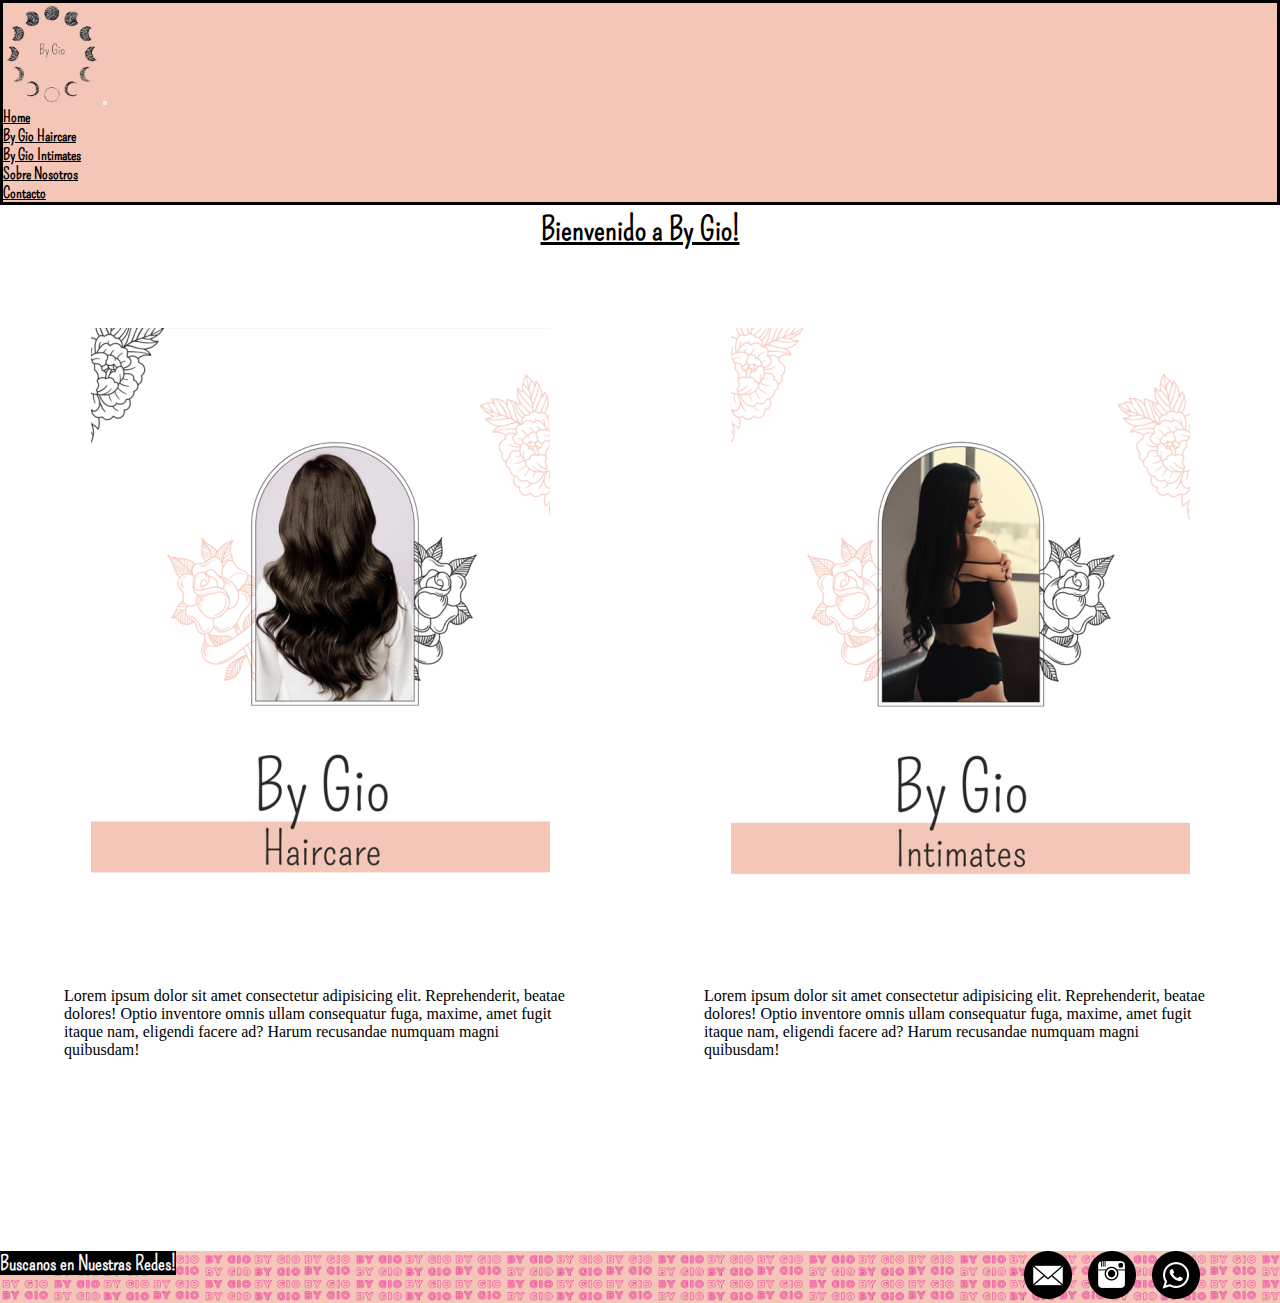
==== index.html @ 5b4f7ae0 "reemplazo de carpeta por error" ====
<!DOCTYPE html>
<html lang="en">
<head>
    <meta charset="UTF-8">
    <meta http-equiv="X-UA-Compatible" content="IE=edge">
    <meta name="viewport" content="width=device-width, initial-scale=1.0">

<!--Link de Bootstrap-->
<link href="https://cdn.jsdelivr.net/npm/bootstrap@5.3.0-alpha3/dist/css/bootstrap.min.css" rel="stylesheet" integrity="sha384-KK94CHFLLe+nY2dmCWGMq91rCGa5gtU4mk92HdvYe+M/SXH301p5ILy+dN9+nJOZ" crossorigin="anonymous">

<!-- Link de mi css-->
<link rel="stylesheet" href="css/style.css">

<!--Link de google fonts-->
<link rel="preconnect" href="https://fonts.googleapis.com">
<link rel="preconnect" href="https://fonts.gstatic.com" crossorigin>
<link href="https://fonts.googleapis.com/css2?family=Anuphan:wght@200;400&family=Pompiere&display=swap" rel="stylesheet">

    <title>Home - By Gio</title>
</head>

<body>
    <header>
        <!-- Menu de Navegacion de Bootstrap-->
        <nav class="navbar navbar-expand-md">
            <div class="container-fluid">
                <a class="navbar-brand justify-content-center" href="#"><img src="img/logo.png" alt="Logo By Gio"></a>
                <button class="navbar-toggler" type="button" data-bs-toggle="collapse" data-bs-target="#navbarNav" aria-controls="navbarNav" aria-expanded="false" aria-label="Toggle navigation">
                    <span class="navbar-toggler-icon"></span>
                </button>
                <div class="collapse navbar-collapse sm-text" id="navbarNav">
                    <ul class="navbar-nav ms-auto">
                        <li class="nav-item">
                            <a class="nav-link color-navbar text-center" href="index.html">Home</a>
                        </li>
                        <li class="nav-item">
                            <a class="nav-link color-navbar text-center" href="pages/haircare.html">By Gio Haircare</a>
                        </li>
                        <li class="nav-item">
                            <a class="nav-link color-navbar text-center" href="pages/intimate.html">By Gio Intimates</a>
                        </li>
                        <li class="nav-item">
                            <a class="nav-link color-navbar text-center" href="pages/nosotros.html">Sobre Nosotros</a>
                        </li>
                        <li class="nav-item">
                            <a class="nav-link color-navbar text-center" href="pages/contacto.html">Contacto</a>
                        </li>
                    </ul>
                </div>
            </div>
        </nav>  
    </header>

    <!-- contenido principal-->
    <main class="main-index">
         <!-- Titulo Principal-->

         <h1 class="bienvenida">
            Bienvenido a By Gio!
        </h1>

        <!--Doble Portada de Bienvenida-->

        <div class="contenedor-portadas">
            <div class="portada-uno">
                <a href="pages/haircare.html">
                    <img src="img/portada-bygiohaircare.png" alt="Portada Haircare">
                </a>
                <p class="parrafos-portadas">
                Lorem ipsum dolor sit amet consectetur adipisicing elit. Reprehenderit, beatae dolores! Optio inventore omnis ullam consequatur fuga, maxime, amet fugit itaque nam, eligendi facere ad? Harum recusandae numquam magni quibusdam!
                </p>
            </div>
            <div class="portada-dos">
                <a href="pages/intimate.html">
                    <img src="img/portada-bygiointimate.png" alt="Portada Intimate">
                </a>
                <p class="parrafos-portadas">
                Lorem ipsum dolor sit amet consectetur adipisicing elit. Reprehenderit, beatae dolores! Optio inventore omnis ullam consequatur fuga, maxime, amet fugit itaque nam, eligendi facere ad? Harum recusandae numquam magni quibusdam!
                </p>
            </div>
        </div>

    <!-- pie de pagina-->

    <footer>
        <ul>
            <li>
                <h2>Buscanos en Nuestras Redes!</h2>
            </li>
            <li>
                <img src="img/boton-email.png" alt="email">
            </li>
            <li>
                <img src="img/boton-instagram.png" alt="instragram">
            </li>
            <li>
                <img src="img/boton-whatsapp.png" alt="whatsapp">
            </li>
        </ul>
        
    </footer>


    <!--Link del script de Bootstrap-->
    <script src="https://cdn.jsdelivr.net/npm/bootstrap@5.3.0-alpha3/dist/js/bootstrap.bundle.min.js" integrity="sha384-ENjdO4Dr2bkBIFxQpeoTz1HIcje39Wm4jDKdf19U8gI4ddQ3GYNS7NTKfAdVQSZe" crossorigin="anonymous"></script>
</body>

</html>
---- css/style.css ----
/* reset */

*{
    margin: 0;
    padding: 0;
    box-sizing: border-box;
}


/* estilos generales */

header{
    background-color: #f4c6b8;
    border-style: solid;
    margin-bottom: 5px;
    font-family: 'Anuphan', sans-serif;
    font-family: 'Pompiere', cursive;
    font-weight: bold;
}
.color-navbar{
    color:rgb(0, 0, 0);
    font-weight: bold;
    text-decoration: underline;
}

.color-navbar:hover{
    background-color: rgb(0, 0, 0);
    color: whitesmoke;
}

footer{
    background-image: url(../img/Fondo-Footer.png);
    background-size: contain;
    display: grid;
}

footer ul{
    display: grid;
    grid-template-columns: 8fr 0.5fr 0.5fr 0.5fr 0.5fr;
    list-style: none;
}

footer ul li h2{
    color: whitesmoke;
    font-weight: bold;
    font-size: 20px;
    background-color: rgb(0, 0, 0);
    display: inline-block;
    font-family: 'Anuphan', sans-serif;
    font-family: 'Pompiere', cursive;
    
    

}
/* estilos del index*/

.bienvenida{
    text-align: center;
    margin-bottom: 5rem;
    text-decoration: underline;
    font-family: 'Anuphan', sans-serif;
    font-family: 'Pompiere', cursive;
}

.portada-uno{
    display:grid;
    grid-template-rows: 0.6fr 0.4fr;
    grid-template-columns: 1fr;
    justify-items: center;
}

.portada-dos{
    display:grid;
    grid-template-rows: 0.6fr 0.4fr;
    grid-template-columns: 1fr;
    justify-items: center; 
}

.parrafos-portadas{
    justify-self: center;
    width: 80%;
}

.img-uno{
    height: 100%;
    width: 100%;
    object-fit: cover;
}

.img-dos{
    height: 100%;
    width: 100%;
    object-fit: cover;
}



/*estilos haircare*/

.h1-haircare{
    text-align: center;
    text-decoration: underline;
    margin-bottom: 30px;
    font-family: 'Anuphan', sans-serif;
    font-family: 'Pompiere', cursive;
}

.h2-haircare{
    text-align: center;
    margin-bottom: 35px;
    font-family: 'Anuphan', sans-serif;
    font-family: 'Pompiere', cursive;
}

.contenedor-parrafos-haircare{
    text-align: center;
    margin-left: 20%;
    margin-right: 20%;
    margin-bottom: 30px;
}

.contenedor-productos-hc{
    display: grid;
    grid-template-columns: 100%;
    grid-template-rows: repeat(8, 1fr);
    justify-items: center;
    text-align: center;
}

.producto-hc{
display: grid;
justify-items: center;
align-items: center;
margin: 20px;
}

.img-hc{
    width: 100%;
    height: 100%;
    object-fit: cover;
}

/*estilos intimates*/

.h1-intimates{
    text-align: center;
    text-decoration: underline;
    margin-bottom: 30px;
    font-family: 'Anuphan', sans-serif;
    font-family: 'Pompiere', cursive;
}

.h2-intimates{
    text-align: center;
    margin-bottom: 35px;
    font-family: 'Anuphan', sans-serif;
    font-family: 'Pompiere', cursive;
}

.contenedor-parrafos-intimates{
    text-align: center;
    margin-left: 20%;
    margin-right: 20%;
    margin-bottom: 40px;
}

.contenedor-productos-intimates{
    display: grid;
    grid-template-columns: 100%;
    grid-template-rows: repeat(6, 1fr);
    justify-items: center;
    text-align: center;
}

.producto-intimates{
display: grid;
justify-items: center;
align-items: center;
margin: 20px;
}

.img-intimates{
    width: 300px;
    height: 300px;
    object-fit: cover;
}

/*estilos nosotros*/

.main-nosotros{
    display: grid;
    justify-items: center;
}

.h1-nosotros{
    text-align: center;
    margin-bottom: 25px;
    text-decoration: underline;
    font-family: 'Anuphan', sans-serif;
    font-family: 'Pompiere', cursive;
}

.h2-nosotros{
    text-align: center;
    margin-bottom: 35px;
    font-family: 'Anuphan', sans-serif;
    font-family: 'Pompiere', cursive;
}

.contenedor-parrafos-nosotros{
    text-align: center;
    margin-left: 20%;
    margin-right: 20%;   
}

.contenedor-img-nosotros{
    grid-template-columns: 100%;
    grid-template-rows: repeat(2,50%);
}

.img-nosotros{
    width: 100%;
    height: 100%;
    object-fit: cover;
    margin-bottom: 5px;
}


/*estilos contacto*/

.main-contacto{
    background-color: whitesmoke;
    display: grid;
    justify-items: center;
}

.h1-contacto{
    text-align: center;
    margin-bottom: 25px;
    text-decoration: underline;
    font-family: 'Anuphan', sans-serif;
    font-family: 'Pompiere', cursive;
}

.h2-contacto{
    text-align: center;
    margin-bottom: 25px;
    font-family: 'Anuphan', sans-serif;
    font-family: 'Pompiere', cursive;
}

.contenedor-contacto{
    display: grid;
    grid-template-columns: 100%;
    justify-content: center;
    width: 80%;
}

.llamadas-contacto{
    justify-items: center;
    text-align: center;
}

.ig-contacto{
    justify-content: center;
    text-align: center;
}

.email-contacto{
    justify-items: center;
    text-align: center;
    align-self: self-start;
}

.ubicacion-contacto{
    justify-items: center;
    text-align: center;
}

/*media queries*/

/*media queries tablet*/

@media screen and (min-width:600px){
    .contenedor-contacto{
        display: grid;
        grid-template-columns: repeat(2, 50%);
        justify-items: center;
        align-items: center;   
    }

    .contenedor-productos-hc{
        display: grid;
        grid-template-columns: repeat(2, 1fr);
        grid-template-rows: repeat(4, 1fr);
        justify-items: center;
        align-items: center;  
    }

    .contenedor-productos-intimates{
        display: grid;
        grid-template-columns: repeat(2, 1fr);
        grid-template-rows: repeat(3, 1fr);
        justify-items: center;
        align-items: center;  
    }

}
/*media queries desktop*/

@media screen and (min-width:1024px){
    .contenedor-portadas{
        display: grid;
        grid-template-columns: repeat(2,50%);
        width: 100%;
    }

    .contenedor-productos-hc{
        display: grid;
        grid-template-columns:repeat(3,33%);
        grid-template-rows: repeat(3,33%);
        justify-items: center;
        justify-content: center;
    }

    .contenedor-productos-intimates{
        display: grid;
        grid-template-columns:repeat(3,33%);
        grid-template-rows: repeat(2,50%);
        justify-items: center;
        justify-content: center;
    }

}
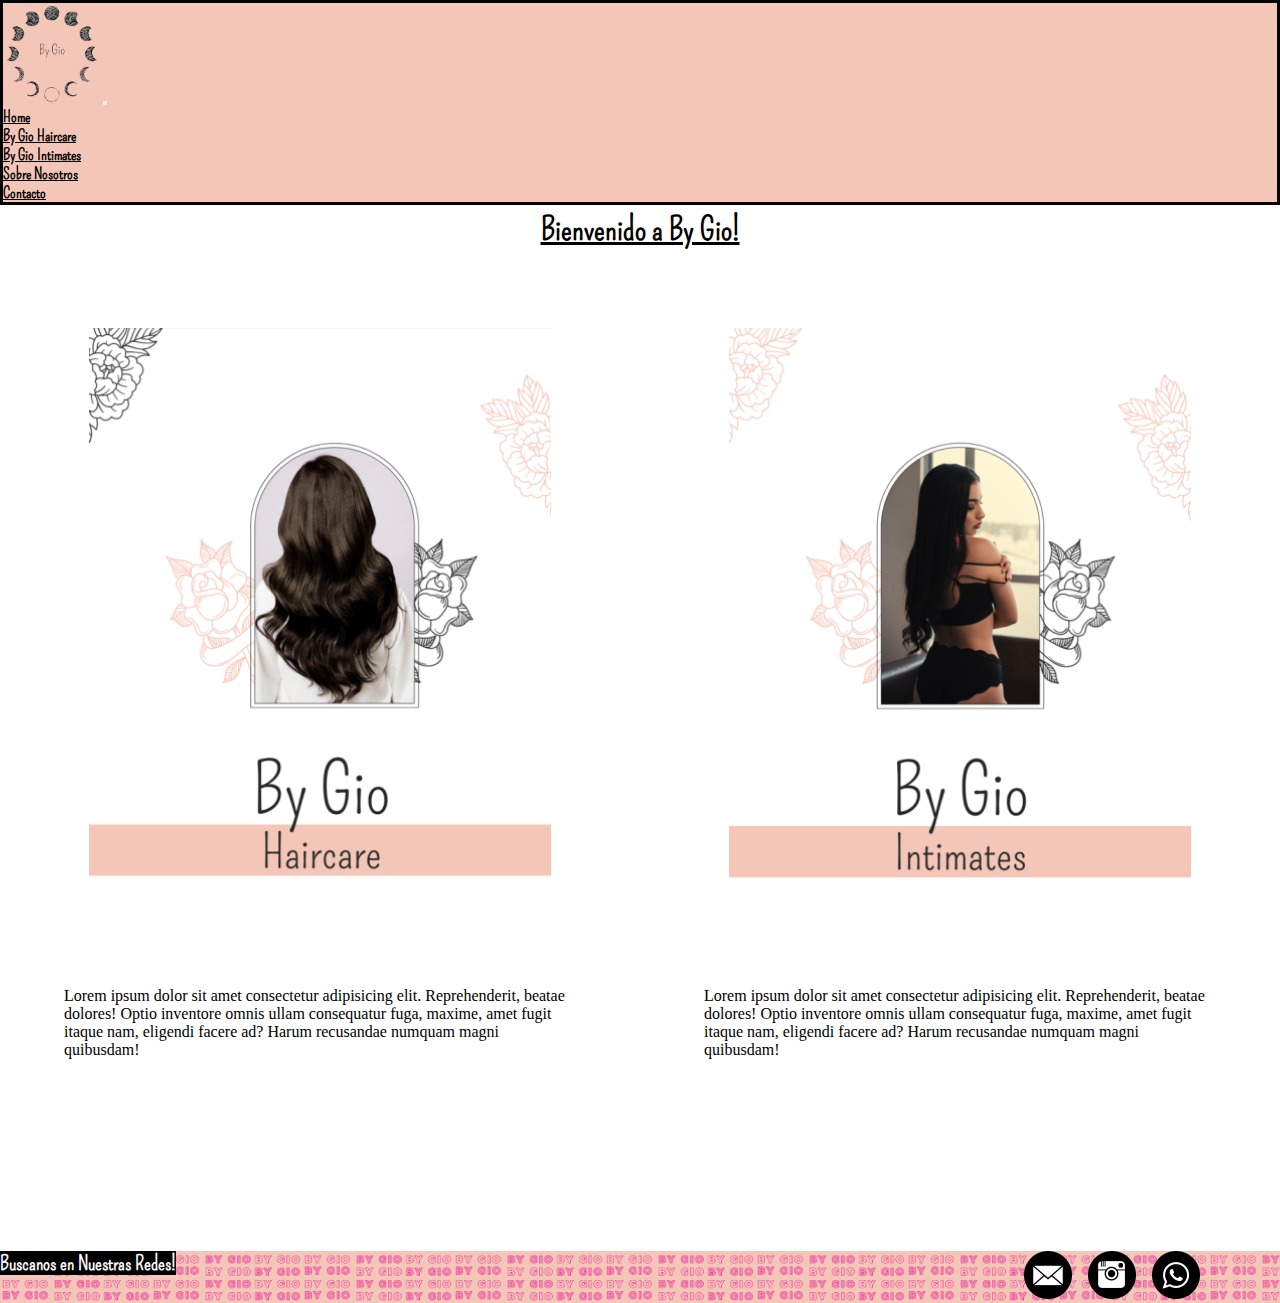
==== commit 9d2aee29: "cambio en portadas del index - no se visualizaban bien en celular" ====
--- a/index.html
+++ b/index.html
@@ -64,7 +64,7 @@
         <div class="contenedor-portadas">
             <div class="portada-uno">
                 <a href="pages/haircare.html">
-                    <img src="img/portada-bygiohaircare.png" alt="Portada Haircare">
+                    <img class="img-uno" src="img/portada-bygiohaircare.png" alt="Portada Haircare">
                 </a>
                 <p class="parrafos-portadas">
                 Lorem ipsum dolor sit amet consectetur adipisicing elit. Reprehenderit, beatae dolores! Optio inventore omnis ullam consequatur fuga, maxime, amet fugit itaque nam, eligendi facere ad? Harum recusandae numquam magni quibusdam!
@@ -72,7 +72,7 @@
             </div>
             <div class="portada-dos">
                 <a href="pages/intimate.html">
-                    <img src="img/portada-bygiointimate.png" alt="Portada Intimate">
+                    <img class="img-dos" src="img/portada-bygiointimate.png" alt="Portada Intimate">
                 </a>
                 <p class="parrafos-portadas">
                 Lorem ipsum dolor sit amet consectetur adipisicing elit. Reprehenderit, beatae dolores! Optio inventore omnis ullam consequatur fuga, maxime, amet fugit itaque nam, eligendi facere ad? Harum recusandae numquam magni quibusdam!
